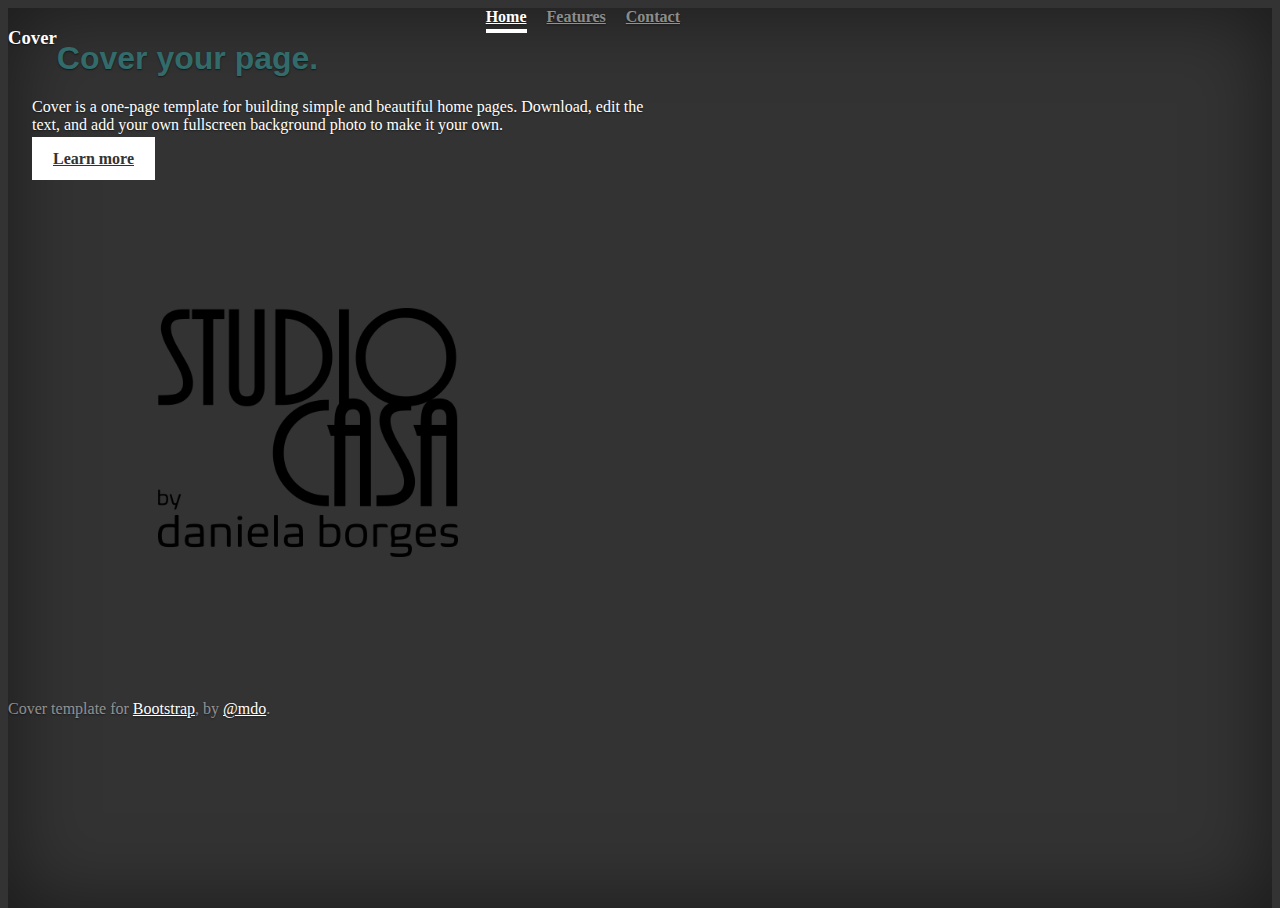
==== -index.html @ 075c3e7b "Revert" ====
<!doctype html>
<html lang="en">
  <head>
    <meta charset="utf-8">
    <meta name="viewport" content="width=device-width, initial-scale=1, shrink-to-fit=no">
    <meta name="description" content="">
    <meta name="author" content="Mark Otto, Jacob Thornton, and Bootstrap contributors">
    <meta name="generator" content="Jekyll v4.0.1">
    <title>Studio Casa</title>

    <link rel="canonical" href="https://getbootstrap.com/docs/4.5/examples/cover/">
    <link rel="stylesheet" type="text/css" href="css/site.css" />

    <!-- Bootstrap core CSS -->
<link href="../assets/dist/css/bootstrap.css" rel="stylesheet">

    <style>
      .bd-placeholder-img {
        font-size: 1.125rem;
        text-anchor: middle;
        -webkit-user-select: none;
        -moz-user-select: none;
        -ms-user-select: none;
        user-select: none;
      }

      @media (min-width: 768px) {
        .bd-placeholder-img-lg {
          font-size: 3.5rem;
        }
      }
    </style>
    <!-- Custom styles for this template -->
    <link href="css/cover.css" rel="stylesheet">
  </head>
  <body class="text-center">
    <div class="cover-container d-flex w-100 h-100 p-3 mx-auto flex-column">
  <header class="masthead mb-auto">
    <div class="inner">
      <h3 class="masthead-brand">Cover</h3>
      <nav class="nav nav-masthead justify-content-center">
        <a class="nav-link active" href="#">Home</a>
        <a class="nav-link" href="#">Features</a>
        <a class="nav-link" href="#">Contact</a>
      </nav>
    </div>
  </header>

  <main role="main" class="inner cover">
    <h1 class="cover-heading">Cover your page.</h1>
    <p class="lead">Cover is a one-page template for building simple and beautiful home pages. Download, edit the text, and add your own fullscreen background photo to make it your own.</p>
    <p class="lead">
      <a href="#" class="btn btn-lg btn-secondary">Learn more</a>
    </p>
  </main>

  <div class="verticalhorizontal">
    <img src="img/Studio Casa Logo (full black).png" width="300px" alt="Daniela Borges">
  </div>
  
  <footer class="mastfoot mt-auto">
    <div class="inner">
      <p>Cover template for <a href="https://getbootstrap.com/">Bootstrap</a>, by <a href="https://twitter.com/mdo">@mdo</a>.</p>
    </div>
  </footer>
</div>
</body>
</html>
---- css/site.css ----
h1, h2 {
  color: #336b6b;
  font-family: 'Trebuchet MS', 'Gill Sans', 'Gill Sans MT', Calibri, sans-serif;
}

.verticalhorizontal {
  display: table-cell;
  height: 500px;
  text-align: center;
  width: 600px;
  vertical-align: middle;
}
---- css/cover.css ----
/*
 * Globals
 */

/* Links */
a,
a:focus,
a:hover {
  color: #fff;
}

/* Custom default button */
.btn-secondary,
.btn-secondary:hover,
.btn-secondary:focus {
  color: #333;
  text-shadow: none; /* Prevent inheritance from `body` */
  background-color: #fff;
  border: .05rem solid #fff;
}


/*
 * Base structure
 */

html,
body {
  height: 100%;
  background-color: #333;
}

body {
  display: -ms-flexbox;
  display: flex;
  color: #fff;
  text-shadow: 0 .05rem .1rem rgba(0, 0, 0, .5);
  box-shadow: inset 0 0 5rem rgba(0, 0, 0, .5);
}

.cover-container {
  max-width: 42em;
}


/*
 * Header
 */
.masthead {
  margin-bottom: 2rem;
}

.masthead-brand {
  margin-bottom: 0;
}

.nav-masthead .nav-link {
  padding: .25rem 0;
  font-weight: 700;
  color: rgba(255, 255, 255, .5);
  background-color: transparent;
  border-bottom: .25rem solid transparent;
}

.nav-masthead .nav-link:hover,
.nav-masthead .nav-link:focus {
  border-bottom-color: rgba(255, 255, 255, .25);
}

.nav-masthead .nav-link + .nav-link {
  margin-left: 1rem;
}

.nav-masthead .active {
  color: #fff;
  border-bottom-color: #fff;
}

@media (min-width: 48em) {
  .masthead-brand {
    float: left;
  }
  .nav-masthead {
    float: right;
  }
}


/*
 * Cover
 */
.cover {
  padding: 0 1.5rem;
}
.cover .btn-lg {
  padding: .75rem 1.25rem;
  font-weight: 700;
}


/*
 * Footer
 */
.mastfoot {
  color: rgba(255, 255, 255, .5);
}
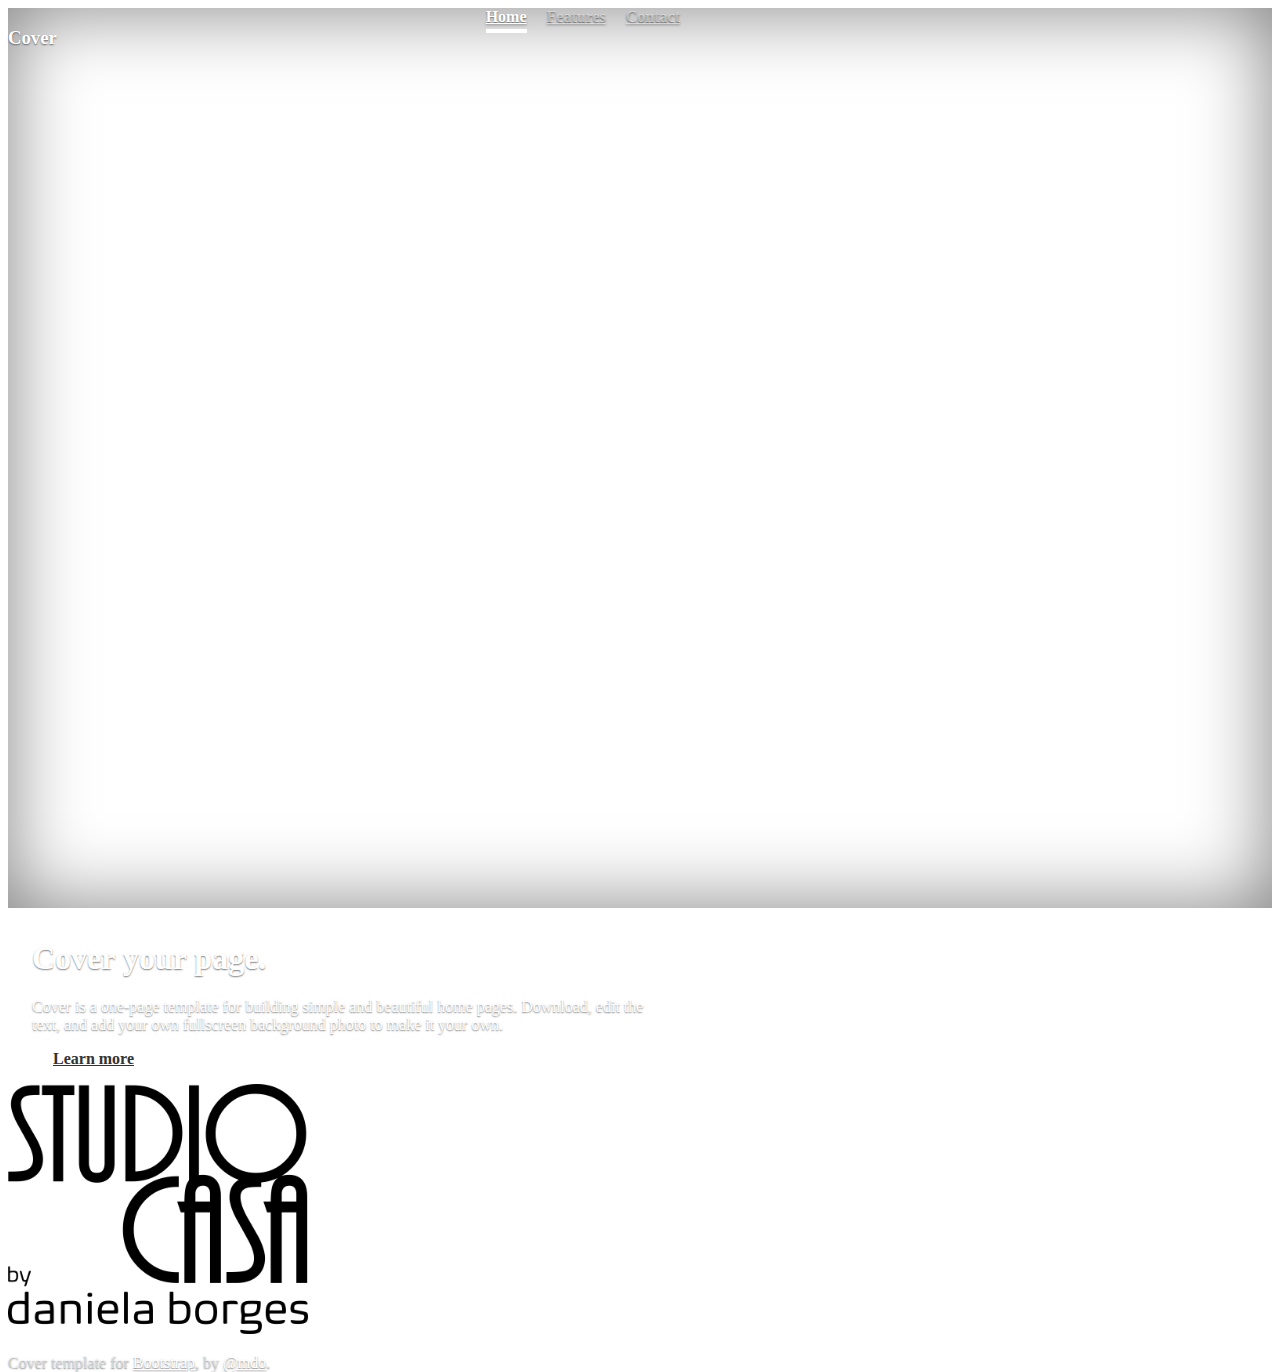
==== commit be6aec56: "Still figuring out" ====
--- a/-index.html
+++ b/-index.html
@@ -8,11 +8,13 @@
     <meta name="generator" content="Jekyll v4.0.1">
     <title>Studio Casa</title>
 
+    <link rel="stylesheet" type="text/css" href="css/site.css" />
     <link rel="canonical" href="https://getbootstrap.com/docs/4.5/examples/cover/">
-    <link rel="stylesheet" type="text/css" href="css/site.css" />
+    
 
     <!-- Bootstrap core CSS -->
-<link href="../assets/dist/css/bootstrap.css" rel="stylesheet">
+<!-- <link href="../assets/dist/css/bootstrap.css" rel="stylesheet"> -->
+<link rel="stylesheet" href="https://stackpath.bootstrapcdn.com/bootstrap/4.5.0/css/bootstrap.min.css" integrity="sha384-9aIt2nRpC12Uk9gS9baDl411NQApFmC26EwAOH8WgZl5MYYxFfc+NcPb1dKGj7Sk" crossorigin="anonymous">
 
     <style>
       .bd-placeholder-img {
--- a/css/site.css
+++ b/css/site.css
@@ -1,15 +1,23 @@
 
 
-h1, h2 {
+/* h1, h2 {
   color: #336b6b;
   font-family: 'Trebuchet MS', 'Gill Sans', 'Gill Sans MT', Calibri, sans-serif;
-}
+} */
 
-.verticalhorizontal {
+/* .verticalhorizontal {
   display: table-cell;
   height: 500px;
   text-align: center;
   width: 600px;
   vertical-align: middle;
-}
+} */
 
+.masthead {
+  height: 100vh;
+  min-height: 500px;
+  background-image: url('https://source.unsplash.com/BtbjCFUvBXs/1920x1080');
+  background-size: cover;
+  background-position: center;
+  background-repeat: no-repeat;
+}--- a/css/cover.css
+++ b/css/cover.css
@@ -28,6 +28,11 @@
 body {
   height: 100%;
   background-color: #333;
+  background: url(img/DSC_0002TREATED.jpg) no-repeat center center fixed; 
+  -webkit-background-size: cover;
+  -moz-background-size: cover;
+  -o-background-size: cover;
+  background-size: cover;
 }
 
 body {
